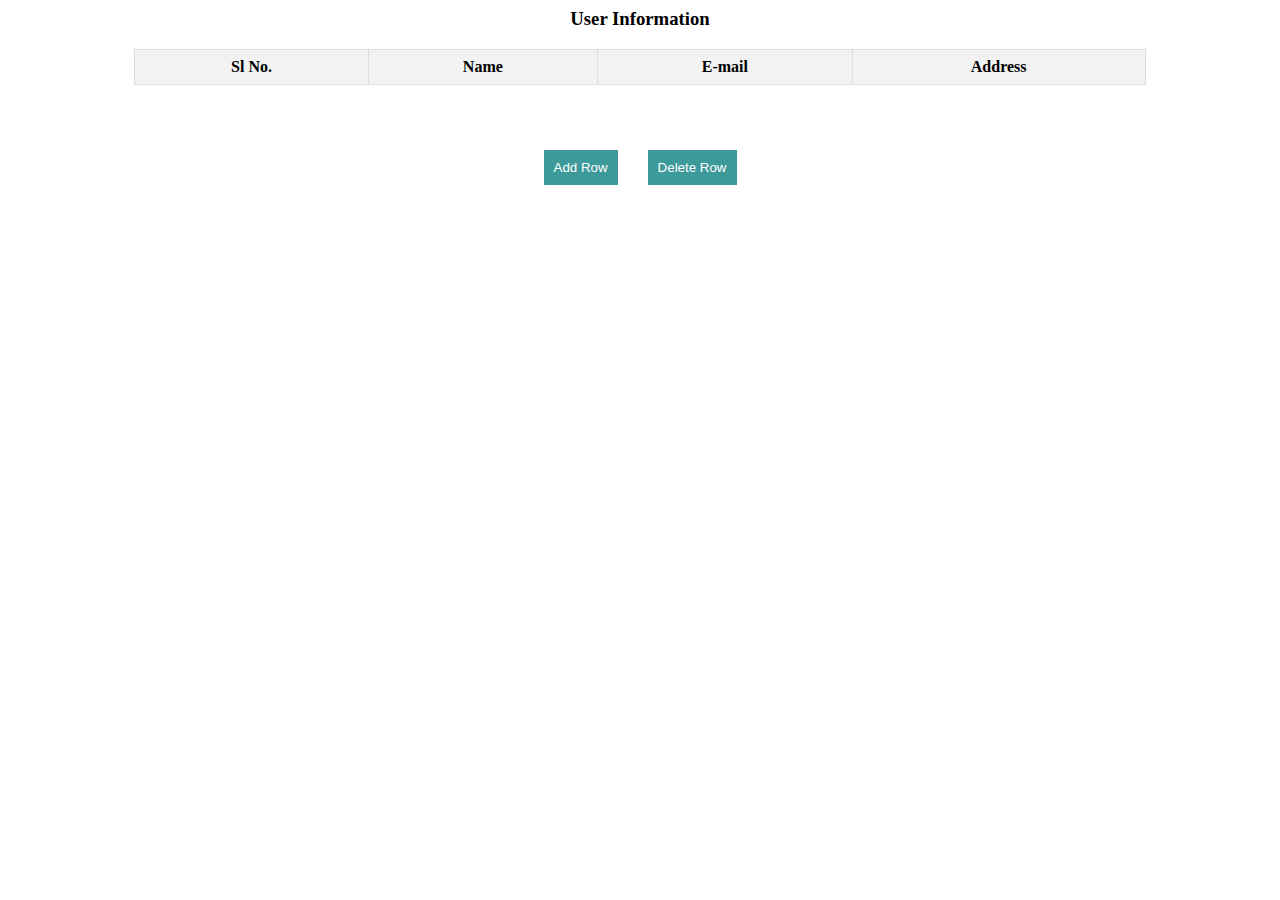
==== js-tasks/dynamic-tables/index.html @ fb97235b "dynamic tables using js" ====
<html>
<head>
    <meta charset="UTF-8">
    <meta name="viewport"
          content="width=device-width, user-scalable=no, initial-scale=1.0, maximum-scale=1.0, minimum-scale=1.0">
    <meta http-equiv="X-UA-Compatible" content="ie=edge">
    <title>Table generation</title>
    <link rel="stylesheet" href="style.css">
</head>
<body>
 <h3 class="tableTitle"> User Information</h3>
<table id="user">
    <thead>
    <tr>
        <th>Sl No.</th>
        <th>Name</th>
        <th>E-mail</th>
        <th>Address</th>
    </tr>
    </thead>
    <tbody>
    </tbody>
</table>
 <div class="buttonSpace">
     <button onclick="addRow()">Add Row</button>
     <button onclick="deleteLastRow()">Delete Row</button>
 </div>
<script src="index.js"></script>
</body>
</html>
---- js-tasks/dynamic-tables/style.css ----
.tableTitle{
    text-align: center;
    font-family: "Comic Sans MS";
}
table {
    align-items: center;
    border-collapse: collapse;
    position: relative;
    width: 80%;
    margin: auto;
}

th, td {
    border: 1px solid #dddddd;
    text-align: center;
    padding: 8px;
    background: transparent;
}
input {
    border: none;
    background: transparent;
    width: 100%;
    height: 100%;
    font-family: Calibri;
    text-align: center;
}

th {
    background-color: #f2f2f2;
}
button {
    background-color: #3c9a9a;
    color: white;
    border: none;
    cursor: pointer;
    padding: 10px;
    margin: 15px;
}
.buttonSpace{
    display: flex;
    justify-content: center;
    margin-top: 50px;
}
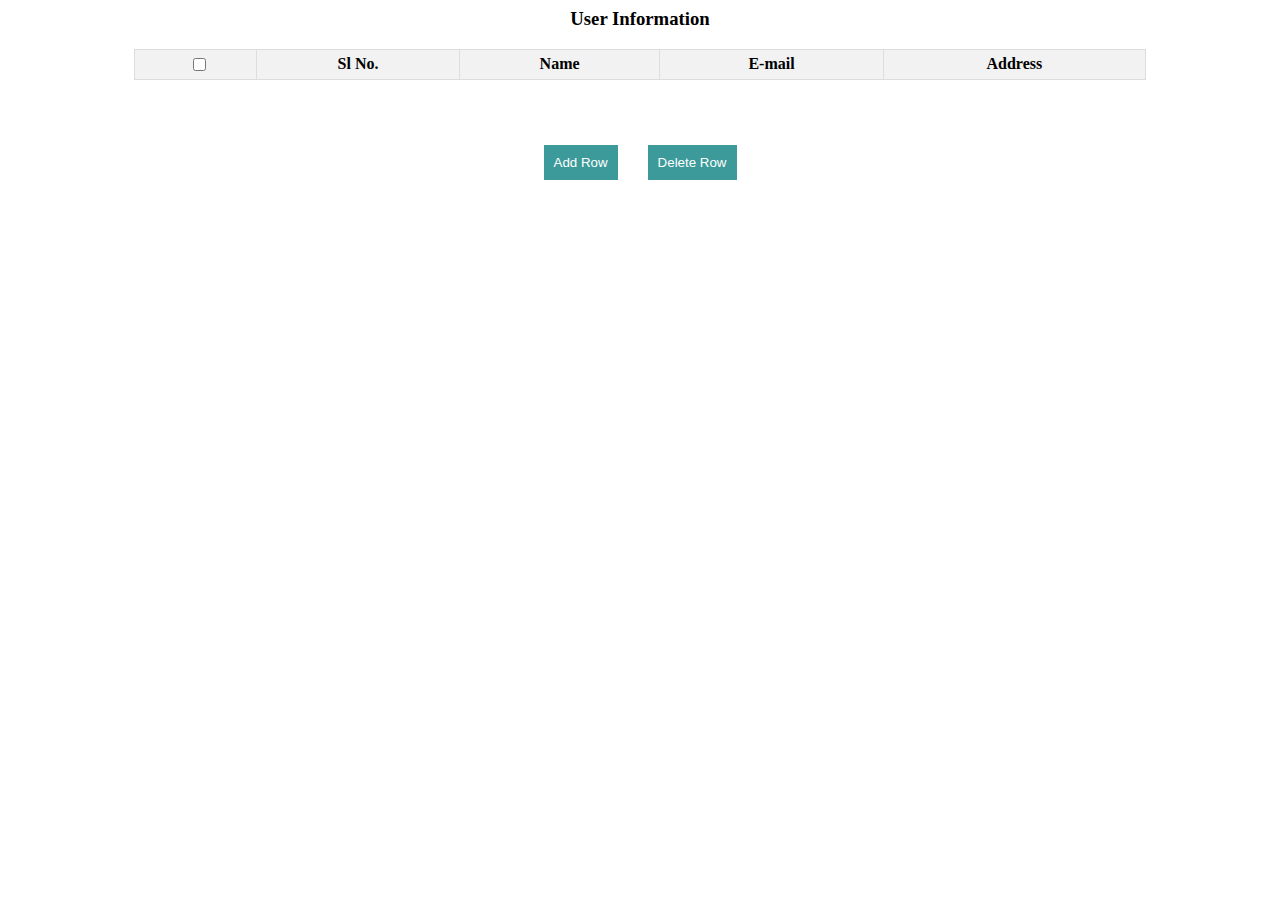
==== commit 7879b770: "dynamic table creation" ====
--- a/js-tasks/dynamic-tables/index.html
+++ b/js-tasks/dynamic-tables/index.html
@@ -12,6 +12,7 @@
 <table id="user">
     <thead>
     <tr>
+        <th><input type="checkbox" name="All" value="All" id="selectAll" onclick="selectAll(this)"></th>
         <th>Sl No.</th>
         <th>Name</th>
         <th>E-mail</th>
@@ -23,7 +24,7 @@
 </table>
  <div class="buttonSpace">
      <button onclick="addRow()">Add Row</button>
-     <button onclick="deleteLastRow()">Delete Row</button>
+     <button onclick="deleteSelectedRows()">Delete Row</button>
  </div>
 <script src="index.js"></script>
 </body>
--- a/js-tasks/dynamic-tables/style.css
+++ b/js-tasks/dynamic-tables/style.css
@@ -13,8 +13,9 @@
 th, td {
     border: 1px solid #dddddd;
     text-align: center;
-    padding: 8px;
+    padding: 5px;
     background: transparent;
+
 }
 input {
     border: none;
@@ -27,6 +28,7 @@
 
 th {
     background-color: #f2f2f2;
+    vertical-align: middle;
 }
 button {
     background-color: #3c9a9a;
